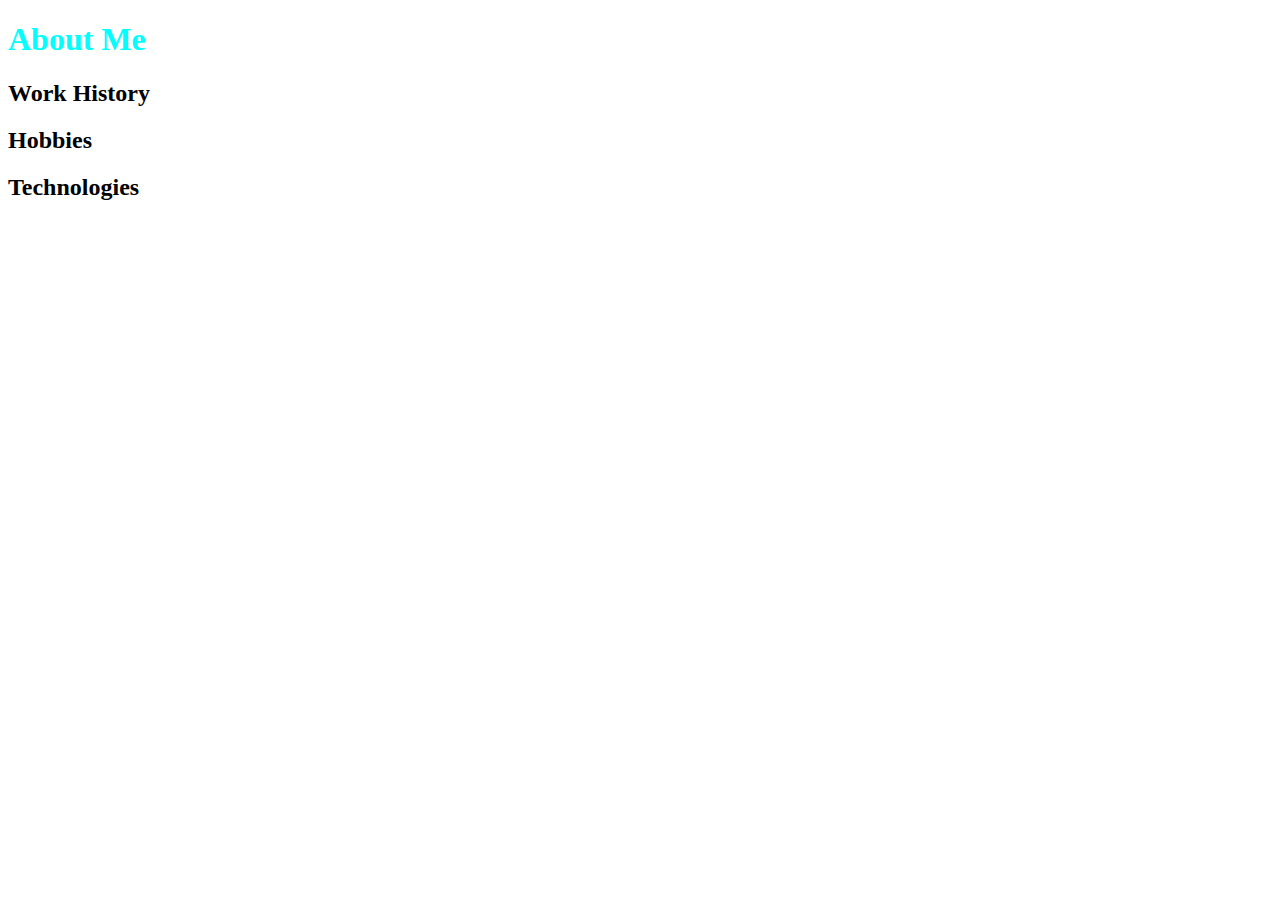
==== about.html @ e474ba2e "added sections on about me page" ====
<!DOCTYPE html>
<html lang="en">
  <head>
    <meta charset="UTF-8" />
    <meta http-equiv="X-UA-Compatible" content="IE=edge" />
    <meta name="viewport" content="width=device-width, initial-scale=1.0" />
    <title>About</title>
    <link rel="stylesheet" href="style.css" />
  </head>
  <body>
    <h1>About Me</h1>
    <section><h2>Work History</h2></section>
    <section><h2>Hobbies</h2></section>
    <section><h2>Technologies</h2></section>
  </body>
</html>
---- style.css ----
h1 {
  color: aqua;
}
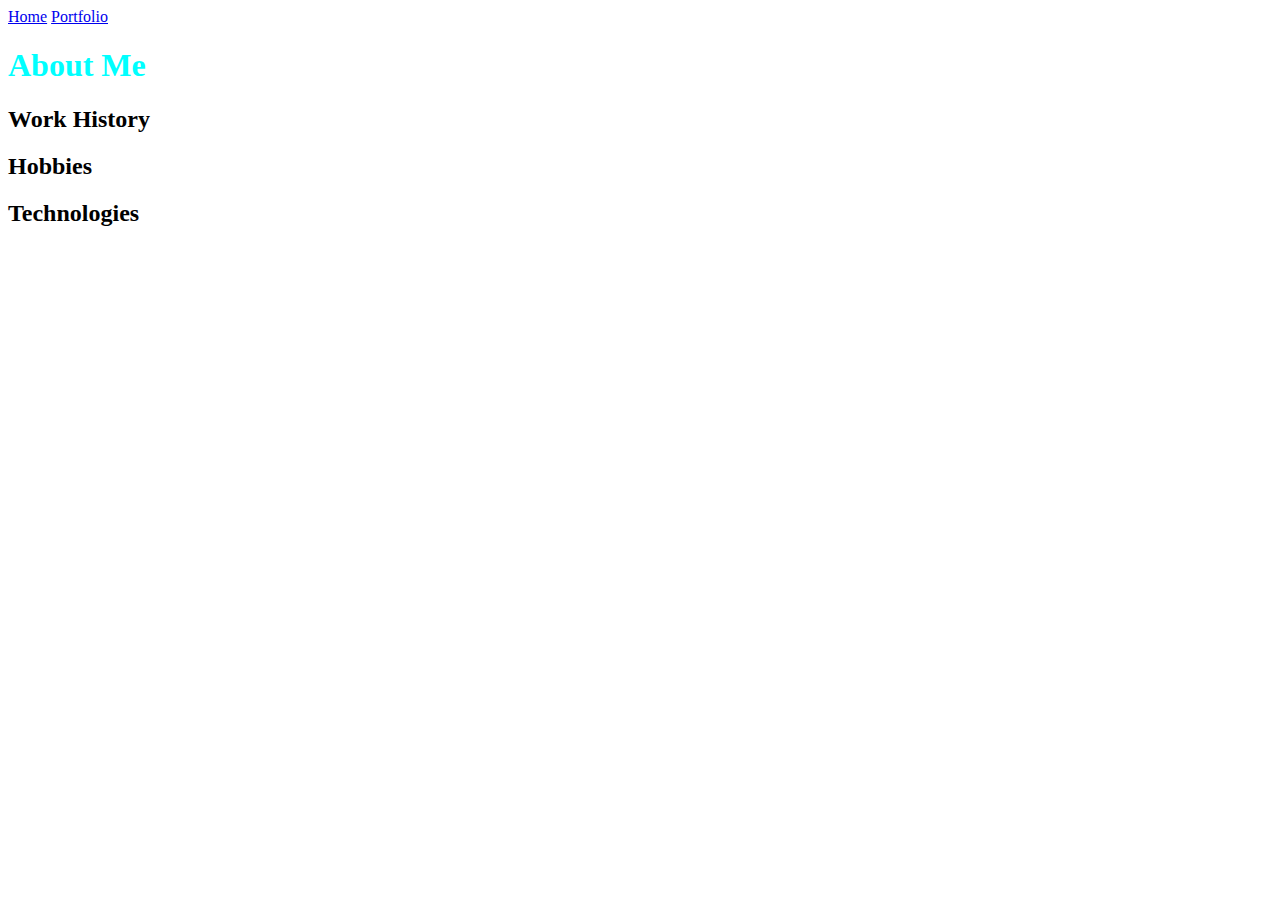
==== commit c70f46db: "added nav bar" ====
--- a/about.html
+++ b/about.html
@@ -8,6 +8,10 @@
     <link rel="stylesheet" href="style.css" />
   </head>
   <body>
+    <nav>
+      <a href="index.html">Home</a>
+      <a href="./portfolio.html">Portfolio</a>
+    </nav>
     <h1>About Me</h1>
     <section><h2>Work History</h2></section>
     <section><h2>Hobbies</h2></section>
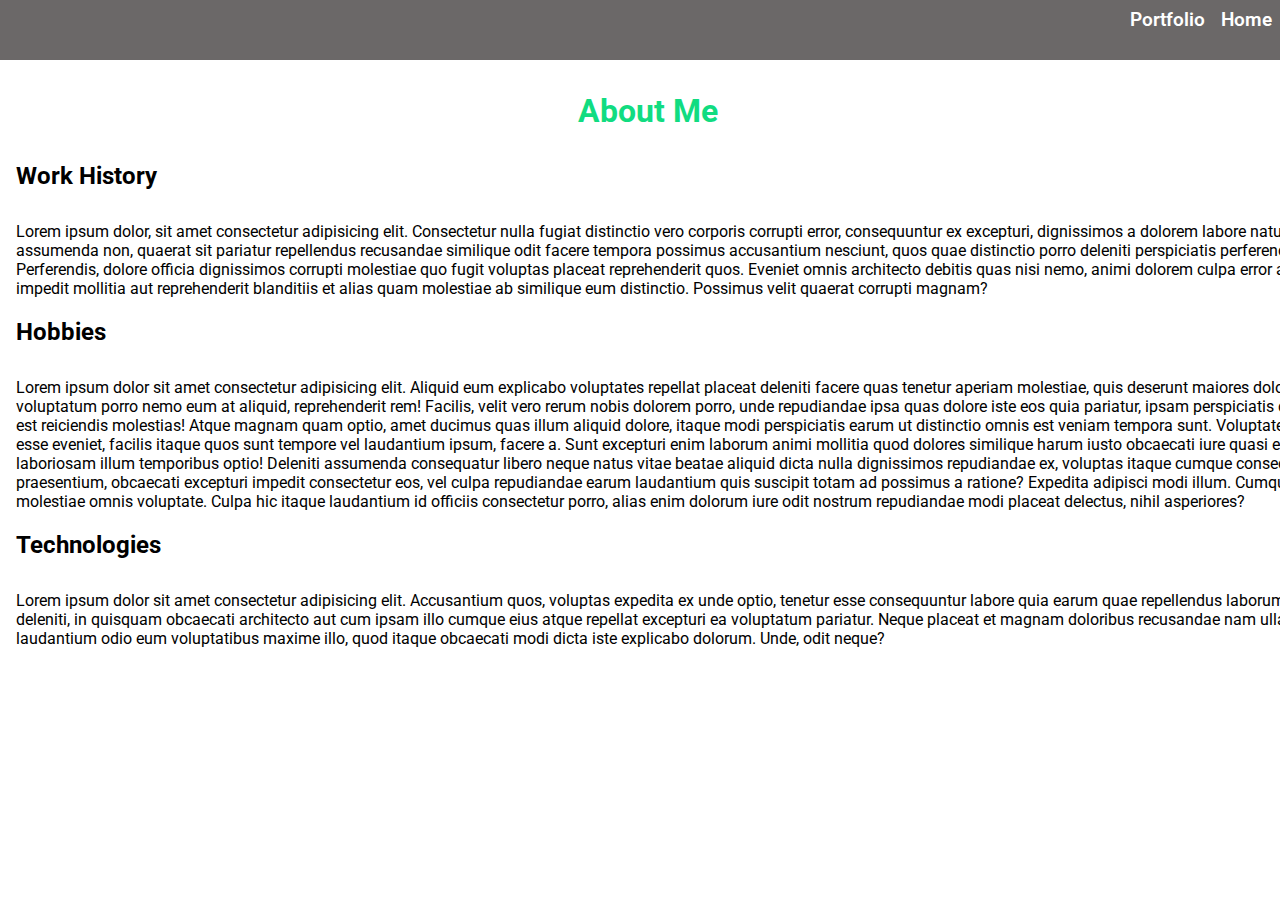
==== commit 074477d3: "added styling" ====
--- a/about.html
+++ b/about.html
@@ -6,6 +6,12 @@
     <meta name="viewport" content="width=device-width, initial-scale=1.0" />
     <title>About</title>
     <link rel="stylesheet" href="style.css" />
+    <link rel="preconnect" href="https://fonts.googleapis.com" />
+    <link rel="preconnect" href="https://fonts.gstatic.com" crossorigin />
+    <link
+      href="https://fonts.googleapis.com/css2?family=Oswald:wght@200&family=Poppins:wght@300;400;500;600;700&family=Roboto:wght@100&family=Shadows+Into+Light&family=Tilt+Prism&display=swap"
+      rel="stylesheet"
+    />
   </head>
   <body>
     <nav>
@@ -13,8 +19,62 @@
       <a href="./portfolio.html">Portfolio</a>
     </nav>
     <h1>About Me</h1>
-    <section><h2>Work History</h2></section>
-    <section><h2>Hobbies</h2></section>
-    <section><h2>Technologies</h2></section>
+    <section>
+      <h2>Work History</h2>
+      <p>
+        Lorem ipsum dolor, sit amet consectetur adipisicing elit. Consectetur
+        nulla fugiat distinctio vero corporis corrupti error, consequuntur ex
+        excepturi, dignissimos a dolorem labore natus nostrum blanditiis itaque.
+        Sequi culpa assumenda non, quaerat sit pariatur repellendus recusandae
+        similique odit facere tempora possimus accusantium nesciunt, quos quae
+        distinctio porro deleniti perspiciatis perferendis unde incidunt
+        officiis numquam. Perferendis, dolore officia dignissimos corrupti
+        molestiae quo fugit voluptas placeat reprehenderit quos. Eveniet omnis
+        architecto debitis quas nisi nemo, animi dolorem culpa error adipisci
+        ducimus ipsum accusantium natus impedit mollitia aut reprehenderit
+        blanditiis et alias quam molestiae ab similique eum distinctio. Possimus
+        velit quaerat corrupti magnam?
+      </p>
+    </section>
+    <section>
+      <h2>Hobbies</h2>
+      <p>
+        Lorem ipsum dolor sit amet consectetur adipisicing elit. Aliquid eum
+        explicabo voluptates repellat placeat deleniti facere quas tenetur
+        aperiam molestiae, quis deserunt maiores dolore incidunt rem? Neque
+        aliquam expedita voluptatum porro nemo eum at aliquid, reprehenderit
+        rem! Facilis, velit vero rerum nobis dolorem porro, unde repudiandae
+        ipsa quas dolore iste eos quia pariatur, ipsam perspiciatis quasi
+        accusamus enim tempora deleniti esse est reiciendis molestias! Atque
+        magnam quam optio, amet ducimus quas illum aliquid dolore, itaque modi
+        perspiciatis earum ut distinctio omnis est veniam tempora sunt.
+        Voluptatem, accusamus dignissimos illo error natus esse eveniet, facilis
+        itaque quos sunt tempore vel laudantium ipsum, facere a. Sunt excepturi
+        enim laborum animi mollitia quod dolores similique harum iusto obcaecati
+        iure quasi expedita, nulla ipsam corrupti maxime deleniti laboriosam
+        illum temporibus optio! Deleniti assumenda consequatur libero neque
+        natus vitae beatae aliquid dicta nulla dignissimos repudiandae ex,
+        voluptas itaque cumque consequuntur cupiditate? Exercitationem sit
+        praesentium, obcaecati excepturi impedit consectetur eos, vel culpa
+        repudiandae earum laudantium quis suscipit totam ad possimus a ratione?
+        Expedita adipisci modi illum. Cumque asperiores, nisi inventore dolor
+        cum tenetur molestiae omnis voluptate. Culpa hic itaque laudantium id
+        officiis consectetur porro, alias enim dolorum iure odit nostrum
+        repudiandae modi placeat delectus, nihil asperiores?
+      </p>
+    </section>
+    <section>
+      <h2>Technologies</h2>
+      <p>
+        Lorem ipsum dolor sit amet consectetur adipisicing elit. Accusantium
+        quos, voluptas expedita ex unde optio, tenetur esse consequuntur labore
+        quia earum quae repellendus laborum voluptatem, quas quo. Aliquam
+        reiciendis, deleniti, in quisquam obcaecati architecto aut cum ipsam
+        illo cumque eius atque repellat excepturi ea voluptatum pariatur. Neque
+        placeat et magnam doloribus recusandae nam ullam, ducimus accusamus, ad
+        mollitia laudantium odio eum voluptatibus maxime illo, quod itaque
+        obcaecati modi dicta iste explicabo dolorum. Unde, odit neque?
+      </p>
+    </section>
   </body>
 </html>
--- a/style.css
+++ b/style.css
@@ -1,3 +1,52 @@
+body {
+  font-family: 'Roboto', sans-serif;
+  margin: auto;
+}
+
 h1 {
-  color: aqua;
+  padding-left: 1rem;
+  color: rgb(17, 220, 129);
+  font-weight: 700;
+  margin: 2rem 0.5rem;
+  text-align: center;
 }
+
+img {
+  width: 10rem;
+}
+
+#mainPhoto {
+  border-radius: 50%;
+  padding-left: 1rem;
+}
+nav a {
+  font-weight: 600;
+  text-decoration: none;
+  color: white;
+  font-size: larger;
+  text-align: center;
+  padding: 0.5rem;
+  float: right;
+}
+nav {
+  background-color: rgba(85, 82, 82, 0.872);
+  height: 60px;
+}
+#homeMain {
+  display: inline-flex;
+}
+
+#homeMain p {
+  padding-top: 3rem;
+  padding-left: 1rem;
+  font-size: medium;
+}
+
+section {
+  padding-left: 1rem;
+}
+
+section p {
+  width: 100rem;
+  margin-top: 2rem;
+}
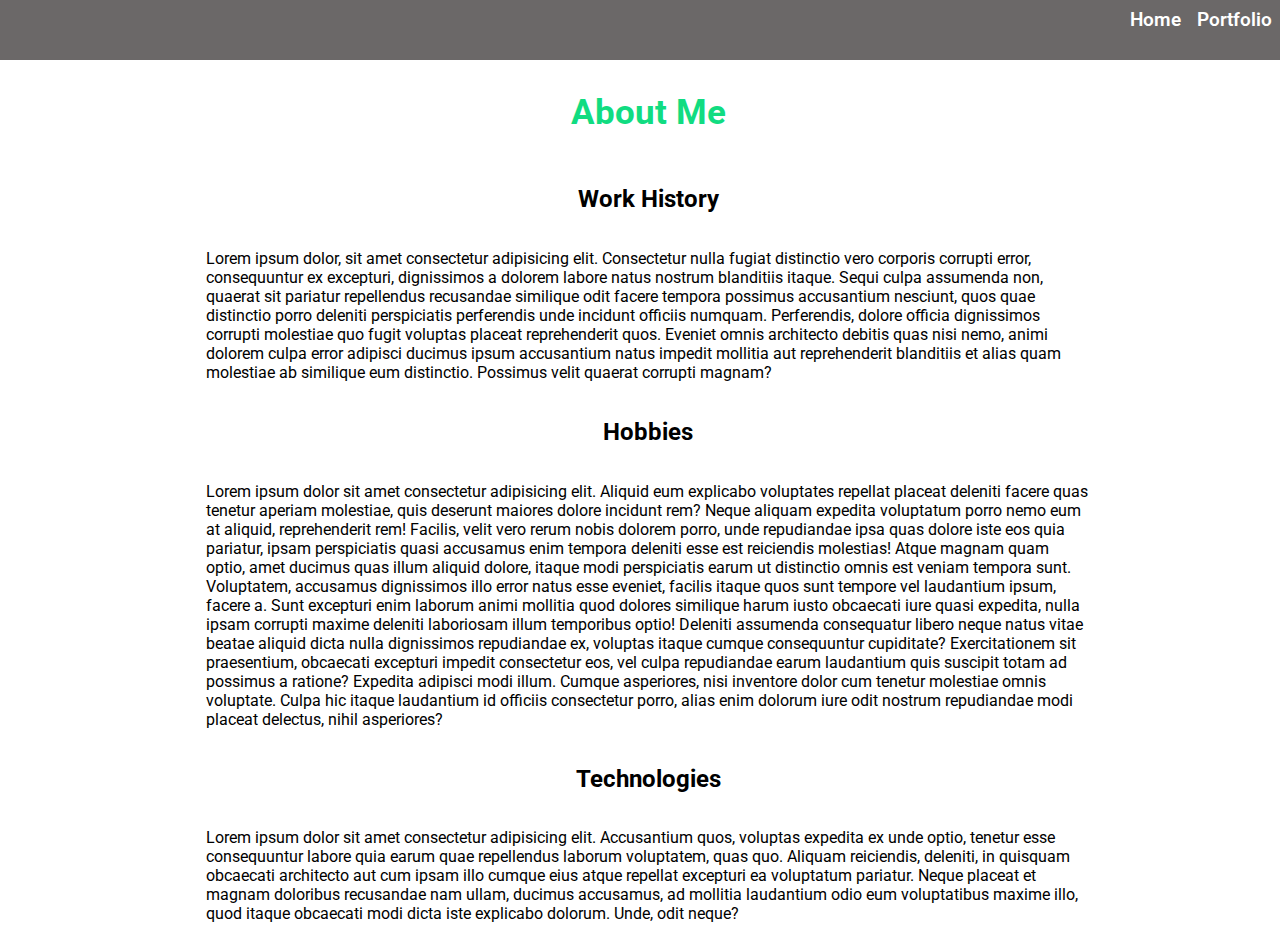
==== commit 4a594548: "added flexbox and grid" ====
--- a/about.html
+++ b/about.html
@@ -19,7 +19,7 @@
       <a href="./portfolio.html">Portfolio</a>
     </nav>
     <h1>About Me</h1>
-    <section>
+    <section class="aboutMe">
       <h2>Work History</h2>
       <p>
         Lorem ipsum dolor, sit amet consectetur adipisicing elit. Consectetur
@@ -36,7 +36,7 @@
         velit quaerat corrupti magnam?
       </p>
     </section>
-    <section>
+    <section class="aboutMe">
       <h2>Hobbies</h2>
       <p>
         Lorem ipsum dolor sit amet consectetur adipisicing elit. Aliquid eum
@@ -63,7 +63,7 @@
         repudiandae modi placeat delectus, nihil asperiores?
       </p>
     </section>
-    <section>
+    <section class="aboutMe">
       <h2>Technologies</h2>
       <p>
         Lorem ipsum dolor sit amet consectetur adipisicing elit. Accusantium
--- a/style.css
+++ b/style.css
@@ -8,45 +8,80 @@
   color: rgb(17, 220, 129);
   font-weight: 700;
   margin: 2rem 0.5rem;
+  font-size: 35px;
   text-align: center;
 }
 
 img {
   width: 10rem;
 }
-
-#mainPhoto {
-  border-radius: 50%;
-  padding-left: 1rem;
-}
 nav a {
   font-weight: 600;
   text-decoration: none;
   color: white;
   font-size: larger;
-  text-align: center;
   padding: 0.5rem;
-  float: right;
 }
 nav {
   background-color: rgba(85, 82, 82, 0.872);
   height: 60px;
+  display: flex;
+  justify-content: end;
 }
 #homeMain {
-  display: inline-flex;
+  display: grid;
+  grid-template-columns: 25% 25% 25% 25%;
+  grid-template-rows: 25% 25% 25% 25%;
+  grid-row-gap: 70px;
 }
 
+#mainPhoto {
+  border-radius: 50%;
+  grid-area: 2/2/3/5;
+  width: 17%;
+  text-align: center;
+}
 #homeMain p {
   padding-top: 3rem;
   padding-left: 1rem;
   font-size: medium;
+  grid-area: 2/3/3/3;
 }
 
 section {
   padding-left: 1rem;
 }
 
-section p {
-  width: 100rem;
-  margin-top: 2rem;
+#firstProject,
+#secondProject {
+  display: grid;
+  grid-template-columns: 25% 25% 25% 25%;
+  grid-template-rows: 25% 25% 25% 25%;
 }
+#firstProject h2,
+#secondProject h2 {
+  grid-area: 1/3/2/4;
+}
+#firstProject img,
+#secondProject img {
+  grid-area: 2/2/3/3;
+}
+#firstProject a,
+#secondProject a {
+  grid-area: 4/2/5/3;
+}
+
+#firstProject p,
+#secondProject p {
+  grid-area: 2/3/3/4;
+}
+.aboutMe p {
+  width: 70%;
+}
+
+.aboutMe {
+  display: flex;
+  flex-direction: column;
+  align-items: center;
+  justify-content: center;
+}
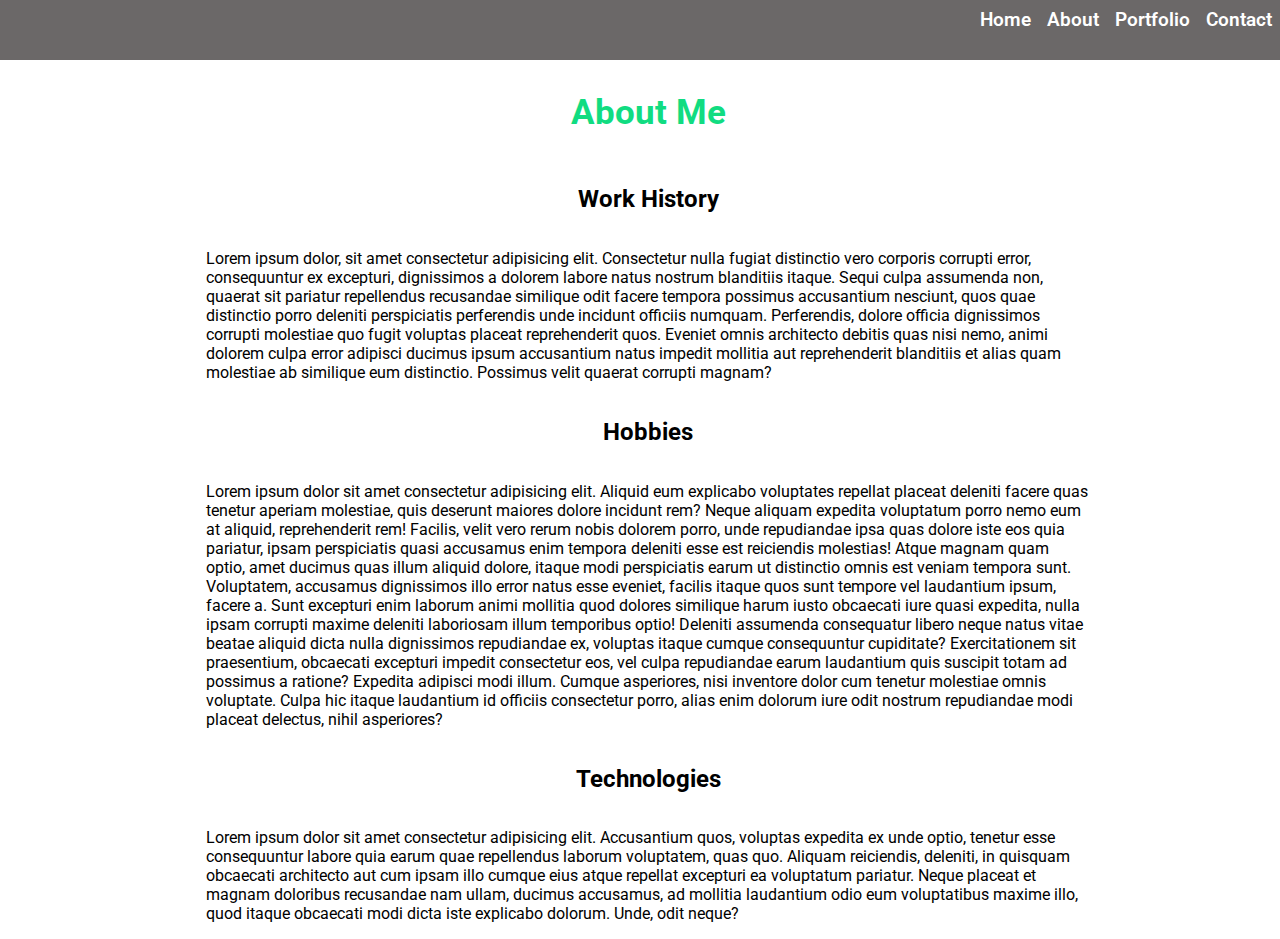
==== commit 8ef36b52: "added contactpage and fixed navbar" ====
--- a/about.html
+++ b/about.html
@@ -16,7 +16,9 @@
   <body>
     <nav>
       <a href="index.html">Home</a>
+      <a href="./about.html">About</a>
       <a href="./portfolio.html">Portfolio</a>
+      <a href="./contact.html">Contact</a>
     </nav>
     <h1>About Me</h1>
     <section class="aboutMe">
